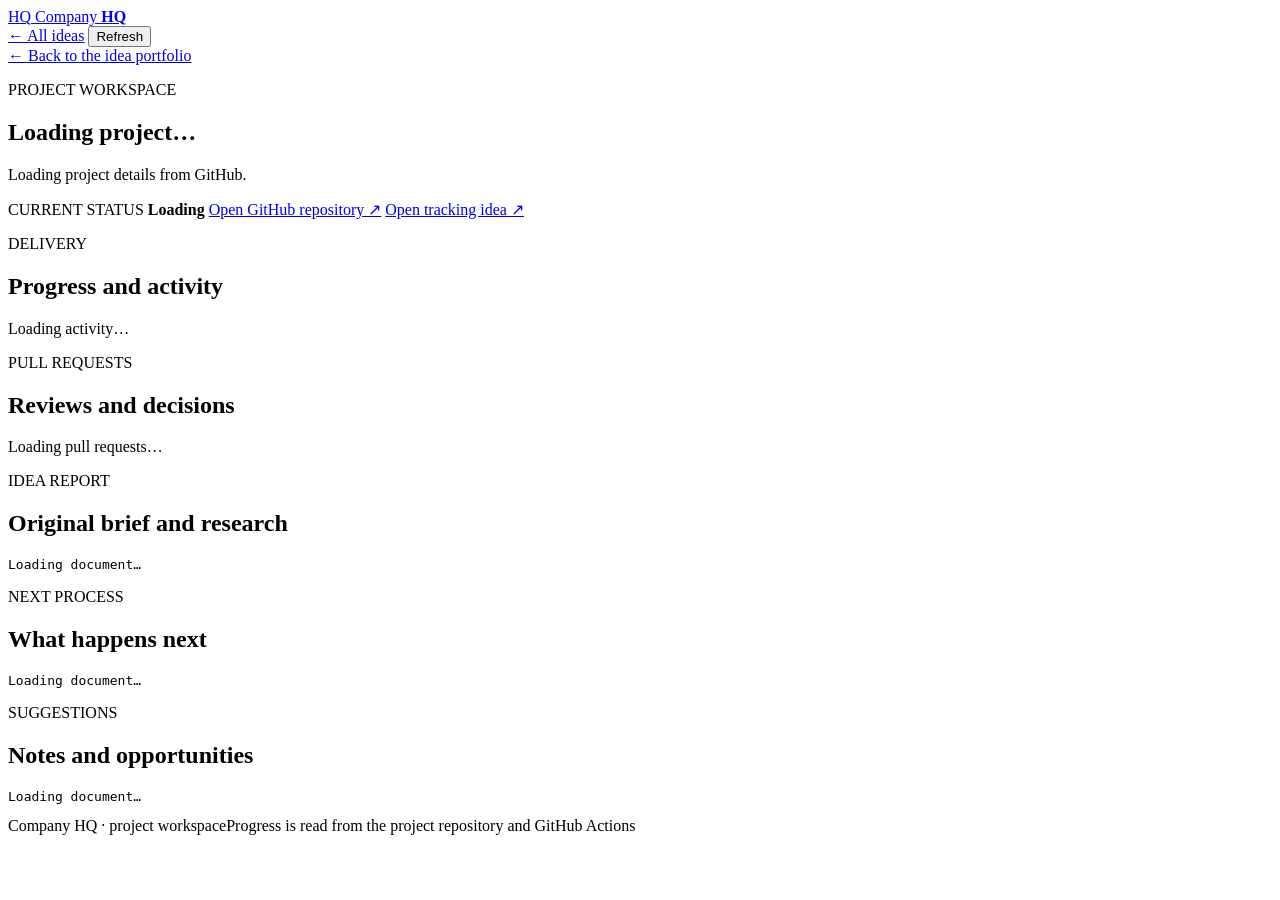
==== dashboard/web/project.html @ 269319d5 "updated the dashboard" ====
<!doctype html>
<html lang="en">
  <head>
    <meta charset="utf-8">
    <meta name="viewport" content="width=device-width, initial-scale=1">
    <meta name="theme-color" content="#0d1729">
    <title>Project · Company HQ</title>
    <link rel="stylesheet" href="/styles.css">
    <link rel="stylesheet" href="/project.css">
    <script src="/project.js" defer></script>
  </head>
  <body>
    <header class="topbar">
      <a class="brand" href="/" aria-label="Company HQ dashboard home">
        <span class="brand-mark">HQ</span>
        <span>Company <strong>HQ</strong></span>
      </a>
      <div class="topbar-right">
        <a class="button button-quiet" href="/">← All ideas</a>
        <button class="button button-quiet" id="project-refresh" type="button">Refresh</button>
      </div>
    </header>
    <main class="project-shell">
      <a class="back-link" href="/">← Back to the idea portfolio</a>
      <section class="project-hero">
        <div>
          <p class="eyebrow">PROJECT WORKSPACE</p>
          <h1 id="project-title">Loading project…</h1>
          <p class="project-summary" id="project-summary">Loading project details from GitHub.</p>
        </div>
        <div class="project-status-card">
          <span class="date-label">CURRENT STATUS</span>
          <strong id="project-status">Loading</strong>
          <a id="repo-link" class="text-link" href="#" target="_blank" rel="noreferrer">Open GitHub repository ↗</a>
          <a id="tracking-link" class="text-link" href="#" target="_blank" rel="noreferrer">Open tracking idea ↗</a>
        </div>
      </section>

      <div id="project-error" class="notice notice-warning" role="alert" hidden></div>

      <section class="project-columns">
        <div class="project-main-column">
          <section class="panel">
            <div class="panel-heading compact"><div><p class="eyebrow">DELIVERY</p><h2>Progress and activity</h2></div></div>
            <div id="progress-list" class="list-stack"><div class="empty-state">Loading activity…</div></div>
          </section>
          <section class="panel">
            <div class="panel-heading compact"><div><p class="eyebrow">PULL REQUESTS</p><h2>Reviews and decisions</h2></div></div>
            <div id="pull-request-list" class="list-stack"><div class="empty-state">Loading pull requests…</div></div>
          </section>
          <section class="panel" id="expectations-panel" hidden>
            <div class="panel-heading compact"><div><p class="eyebrow">CEO FEEDBACK</p><h2>Requested changes</h2></div></div>
            <p id="expectations-copy" class="document-copy"></p>
          </section>
        </div>
        <aside class="project-documents">
          <section class="panel">
            <div class="panel-heading compact"><div><p class="eyebrow">IDEA REPORT</p><h2>Original brief and research</h2></div></div>
            <pre class="project-document" id="doc-idea">Loading document…</pre>
          </section>
          <section class="panel">
            <div class="panel-heading compact"><div><p class="eyebrow">NEXT PROCESS</p><h2>What happens next</h2></div></div>
            <pre class="project-document" id="doc-next">Loading document…</pre>
          </section>
          <section class="panel">
            <div class="panel-heading compact"><div><p class="eyebrow">SUGGESTIONS</p><h2>Notes and opportunities</h2></div></div>
            <pre class="project-document" id="doc-suggestions">Loading document…</pre>
          </section>
        </aside>
      </section>
      <footer class="page-footer"><span>Company HQ · project workspace</span><span>Progress is read from the project repository and GitHub Actions</span></footer>
    </main>
  </body>
</html>
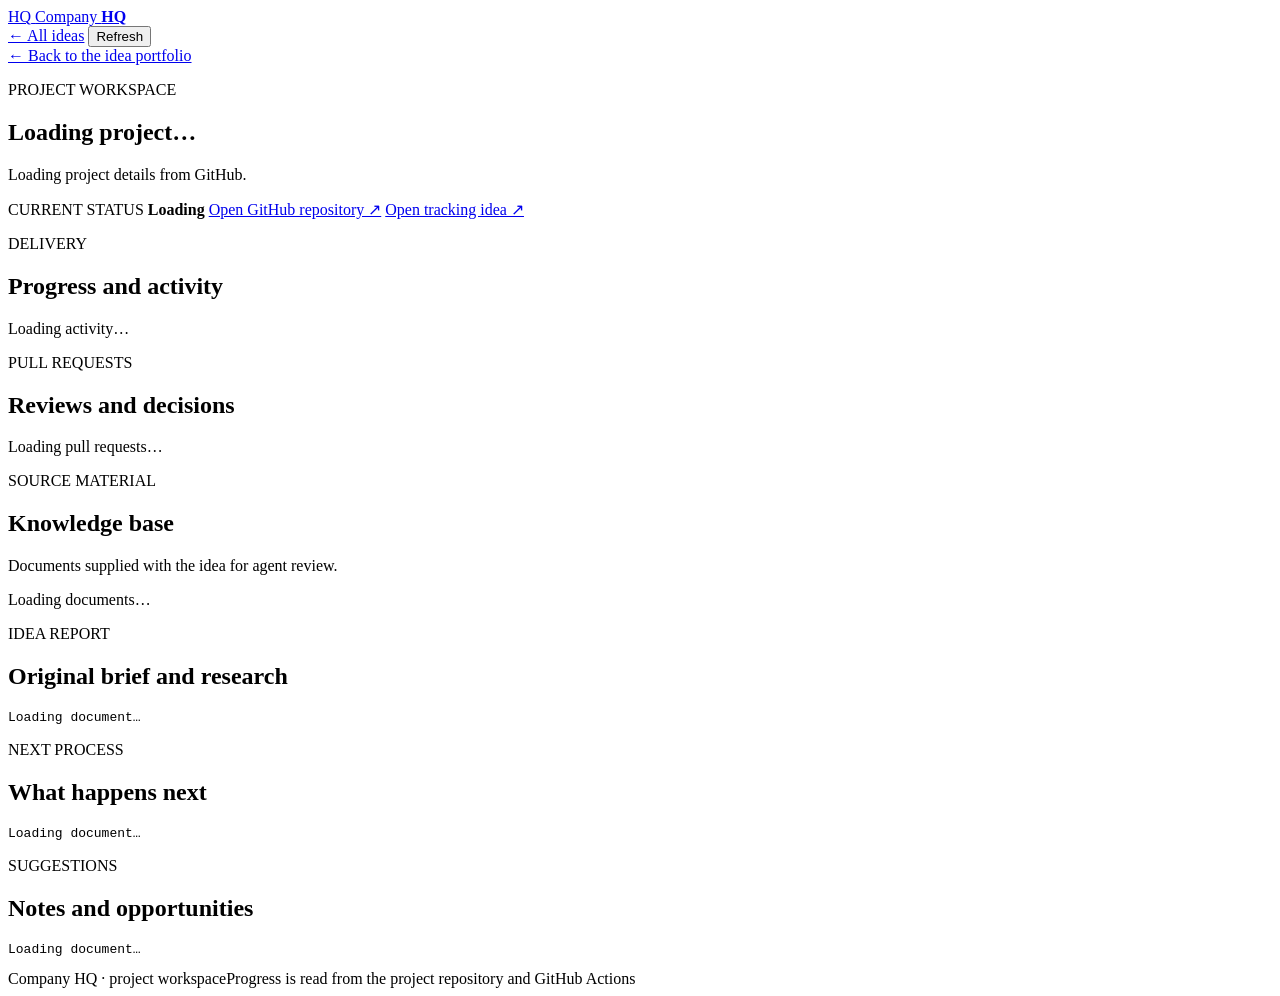
==== commit 58caba65: "UPDATED dashboard" ====
--- a/dashboard/web/project.html
+++ b/dashboard/web/project.html
@@ -55,6 +55,11 @@
         </div>
         <aside class="project-documents">
           <section class="panel">
+            <div class="panel-heading compact"><div><p class="eyebrow">SOURCE MATERIAL</p><h2>Knowledge base</h2></div></div>
+            <p class="panel-copy">Documents supplied with the idea for agent review.</p>
+            <div id="knowledge-base-list" class="list-stack"><div class="empty-state">Loading documents…</div></div>
+          </section>
+          <section class="panel">
             <div class="panel-heading compact"><div><p class="eyebrow">IDEA REPORT</p><h2>Original brief and research</h2></div></div>
             <pre class="project-document" id="doc-idea">Loading document…</pre>
           </section>
